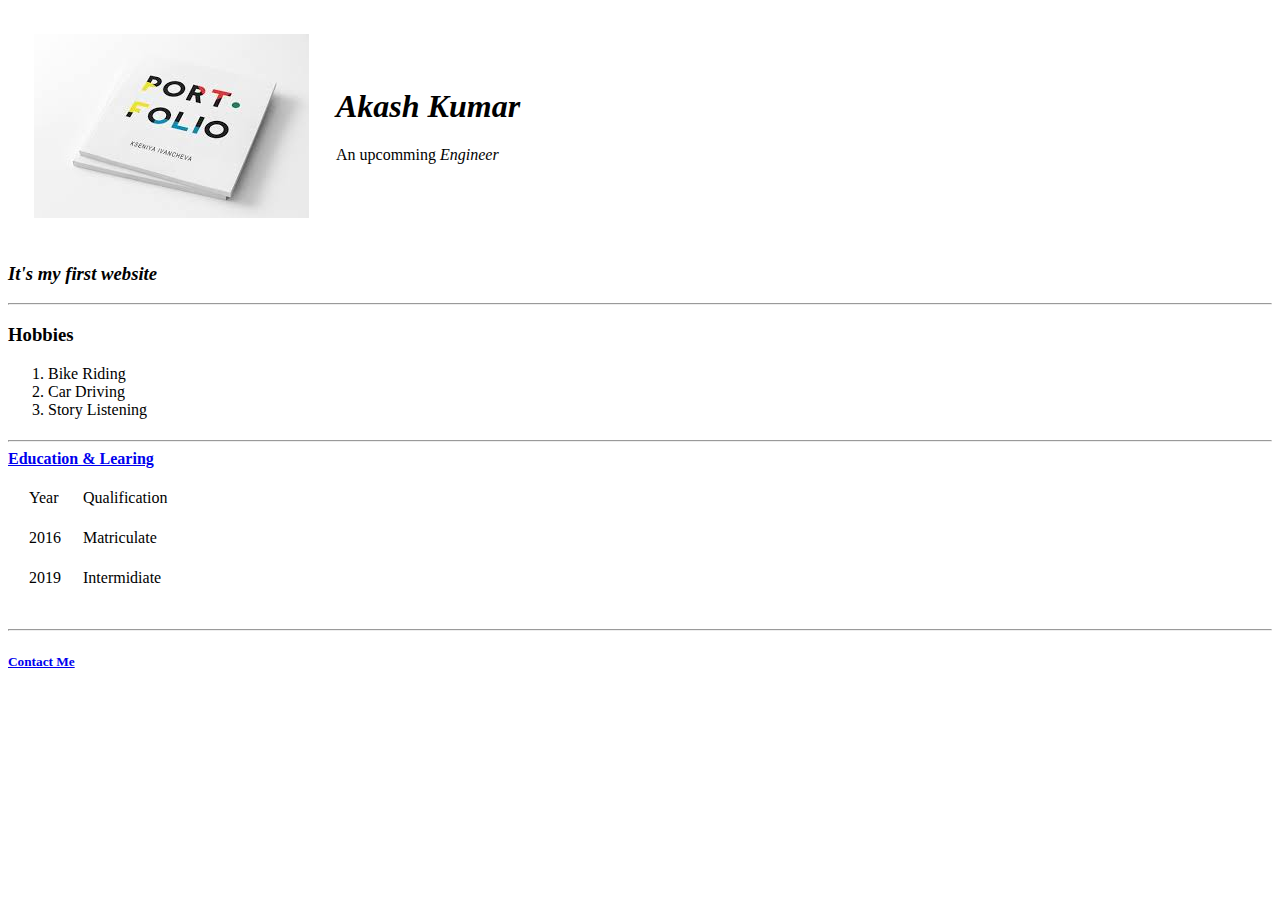
==== index.html @ 8429e927 "Initial cv files" ====
<!DOCTYPE>
<html>
    <head>
        
        <title>Myname AKASH</title>
      
    </head>
    <body>
        <table cellspacing="25">
            <tr>
                <td>  <img src="images.png" alt="My_portfolio_image"></td>
            
       <td>
        <h1><em><strong>Akash Kumar</strong></em></h1>
       
        <p>An upcomming <em>Engineer</em></p>
        </td>
       </tr>
            </table>
        <h3><em>It's my <strong>first website</strong></em></h3>
        <hr >
        <h3>Hobbies</h3>
        <ol type="1">
            <li>Bike Riding</li>
            <li>Car Driving</li>
            <li>Story Listening</li>
            </ol>
        <h4>
            <hr>
            <a href="education.html">Education & Learing </a>
        <table cellspacing="20">
            <thead>
                                   <td>Year</td>
                    <td>Qualification</td>
                   
               
           <tr>
                <td>2016</td>
                <td>Matriculate
            </tr>
            <tr>
                <td>2019</td>
                <td>Intermidiate</td>
            </tr>
               
            </thead>

        </table>
        </h4>
        <hr>

        <h5><a href="contact.html">Contact Me</a>
            
    </body>
    </html>
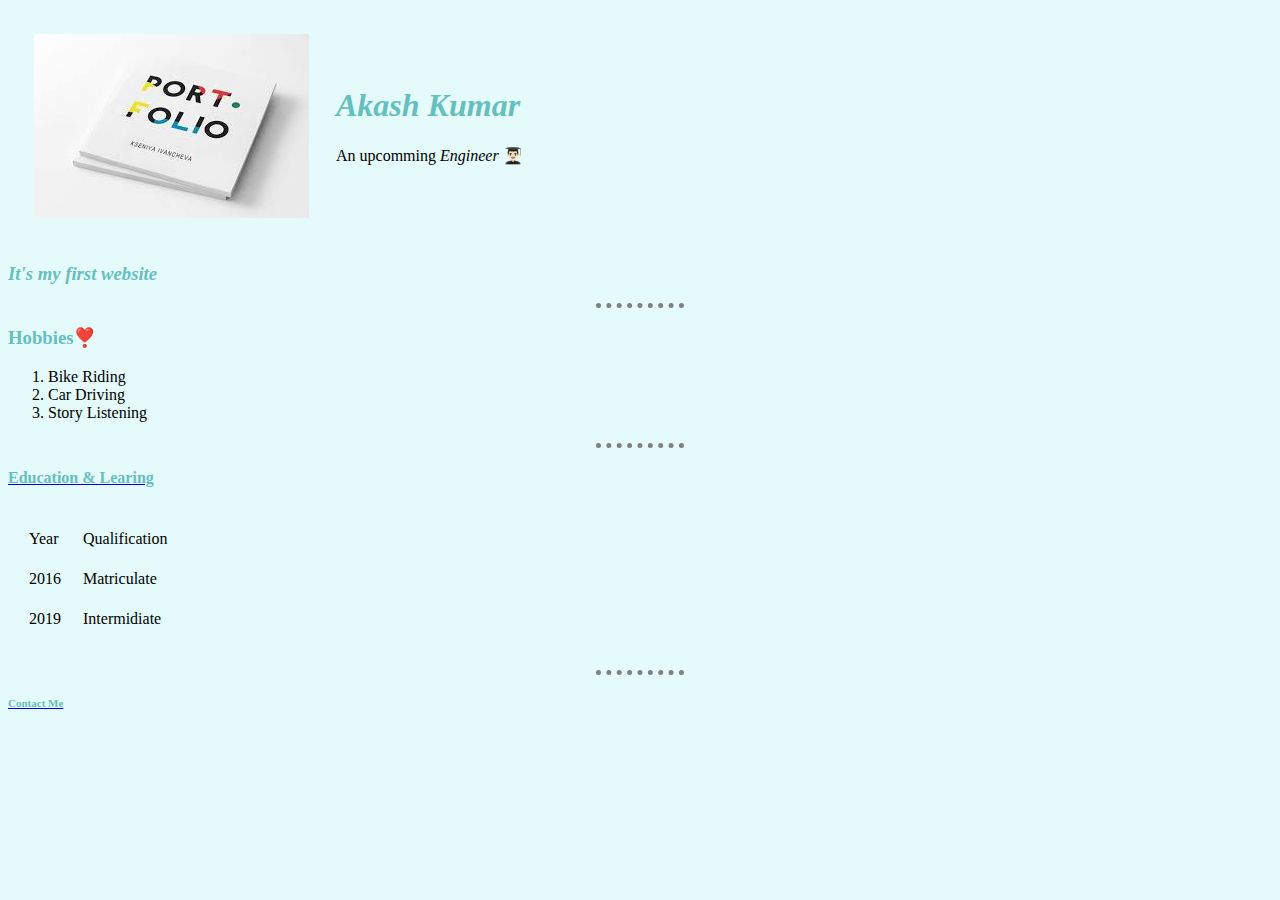
==== commit 0ed79cb3: "Add files via upload" ====
--- a/index.html
+++ b/index.html
@@ -1,9 +1,10 @@
+
 <!DOCTYPE>
 <html>
     <head>
         
         <title>Myname AKASH</title>
-      
+        <link rel="stylesheet" href="css/style.css">
     </head>
     <body>
         <table cellspacing="25">
@@ -13,13 +14,13 @@
        <td>
         <h1><em><strong>Akash Kumar</strong></em></h1>
        
-        <p>An upcomming <em>Engineer</em></p>
+        <p>An upcomming <em>Engineer</em> 👨🏻‍🎓</p>
         </td>
        </tr>
             </table>
         <h3><em>It's my <strong>first website</strong></em></h3>
         <hr >
-        <h3>Hobbies</h3>
+        <h3>Hobbies❣️</h3>
         <ol type="1">
             <li>Bike Riding</li>
             <li>Car Driving</li>
@@ -27,7 +28,7 @@
             </ol>
         <h4>
             <hr>
-            <a href="education.html">Education & Learing </a>
+            <a href="education.html"><h4>Education & Learing </h4></a>
         <table cellspacing="20">
             <thead>
                                    <td>Year</td>
@@ -49,7 +50,7 @@
         </h4>
         <hr>
 
-        <h5><a href="contact.html">Contact Me</a>
+        <h5><a href="contact.html"><h5>Contact Me</h5></a>
             
     </body>
     </html>
--- a/css/style.css
+++ b/css/style.css
@@ -0,0 +1,22 @@
+  body{
+                background-color: rgb(229, 250, 250);
+        }
+     hr{
+                border-style: dotted none none;
+                border-color: grey;
+                border-width: 5px;
+                width: 7%;
+     }
+     h1{
+         color: 66BFBF;     }
+         h2{
+            color: 66BFBF;     }
+         h3{
+             color: 66bfbf;
+         }
+       h4{
+        color: 66bfbf;
+       }
+       h5{
+        color: 66bfbf;
+       }
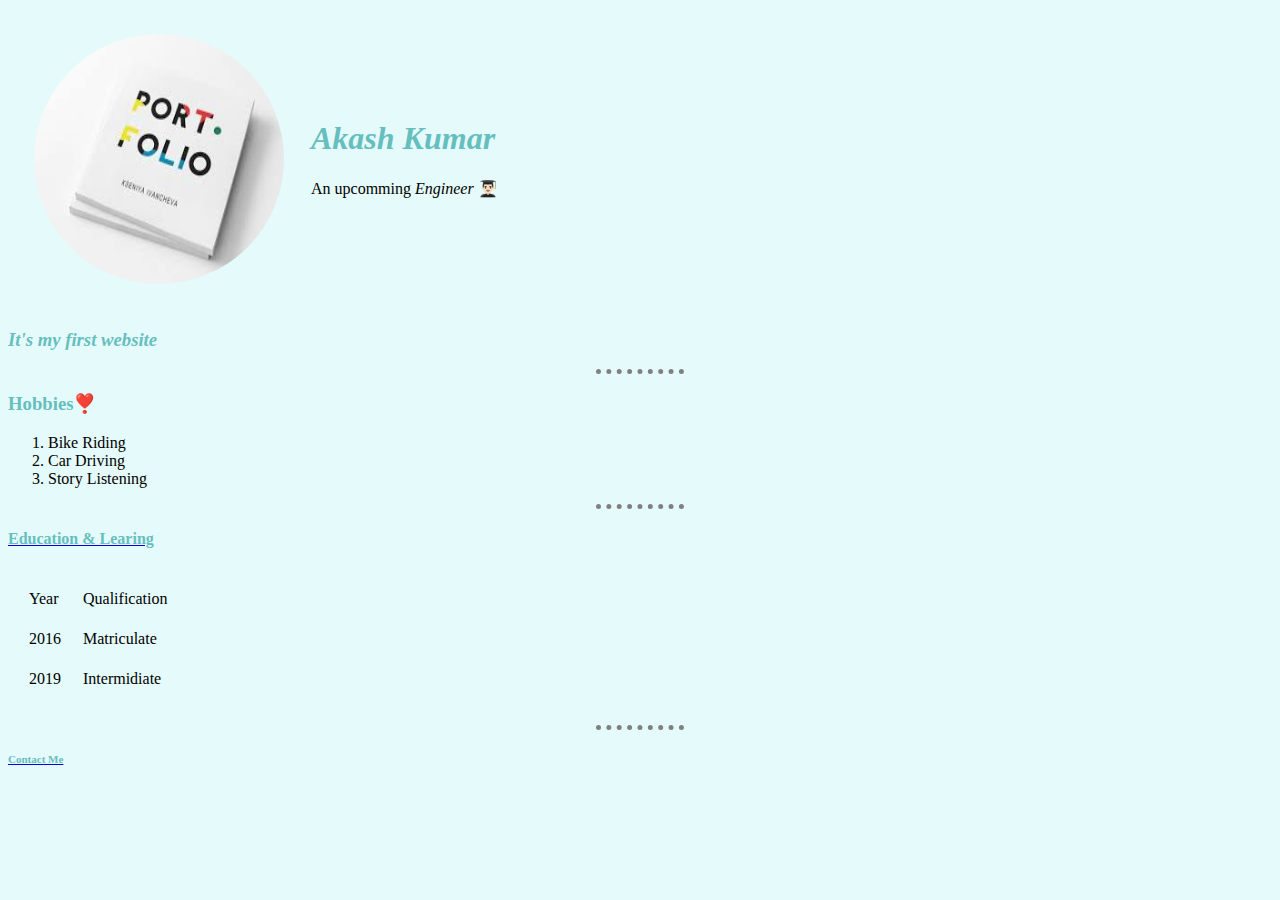
==== commit b9ca38ac: "Update index.html" ====
--- a/index.html
+++ b/index.html
@@ -9,7 +9,7 @@
     <body>
         <table cellspacing="25">
             <tr>
-                <td>  <img src="images.png" alt="My_portfolio_image"></td>
+                <td>  <img class="dp" src="images.png" alt="My_portfolio_image"></td>
             
        <td>
         <h1><em><strong>Akash Kumar</strong></em></h1>
@@ -26,7 +26,7 @@
             <li>Car Driving</li>
             <li>Story Listening</li>
             </ol>
-        <h4>
+        <p>
             <hr>
             <a href="education.html"><h4>Education & Learing </h4></a>
         <table cellspacing="20">
@@ -47,7 +47,7 @@
             </thead>
 
         </table>
-        </h4>
+    </p>
         <hr>
 
         <h5><a href="contact.html"><h5>Contact Me</h5></a>
--- a/css/style.css
+++ b/css/style.css
@@ -20,3 +20,22 @@
        h5{
         color: 66bfbf;
        }
+       .dp{
+         border-radius: 100%;
+         width: 250px;
+         height: 250px;
+       }
+       h4:hover{
+         background-color: rgb(206, 240, 245);
+         size: 200%;
+       }
+       h5:hover{
+        background-color: rgb(206, 240, 245);
+      }
+      input:hover{
+        background-color: rgb(206, 240, 245);
+      }
+      textarea:hover{
+        background-color:rgb(206, 240, 245);
+      }
+      
